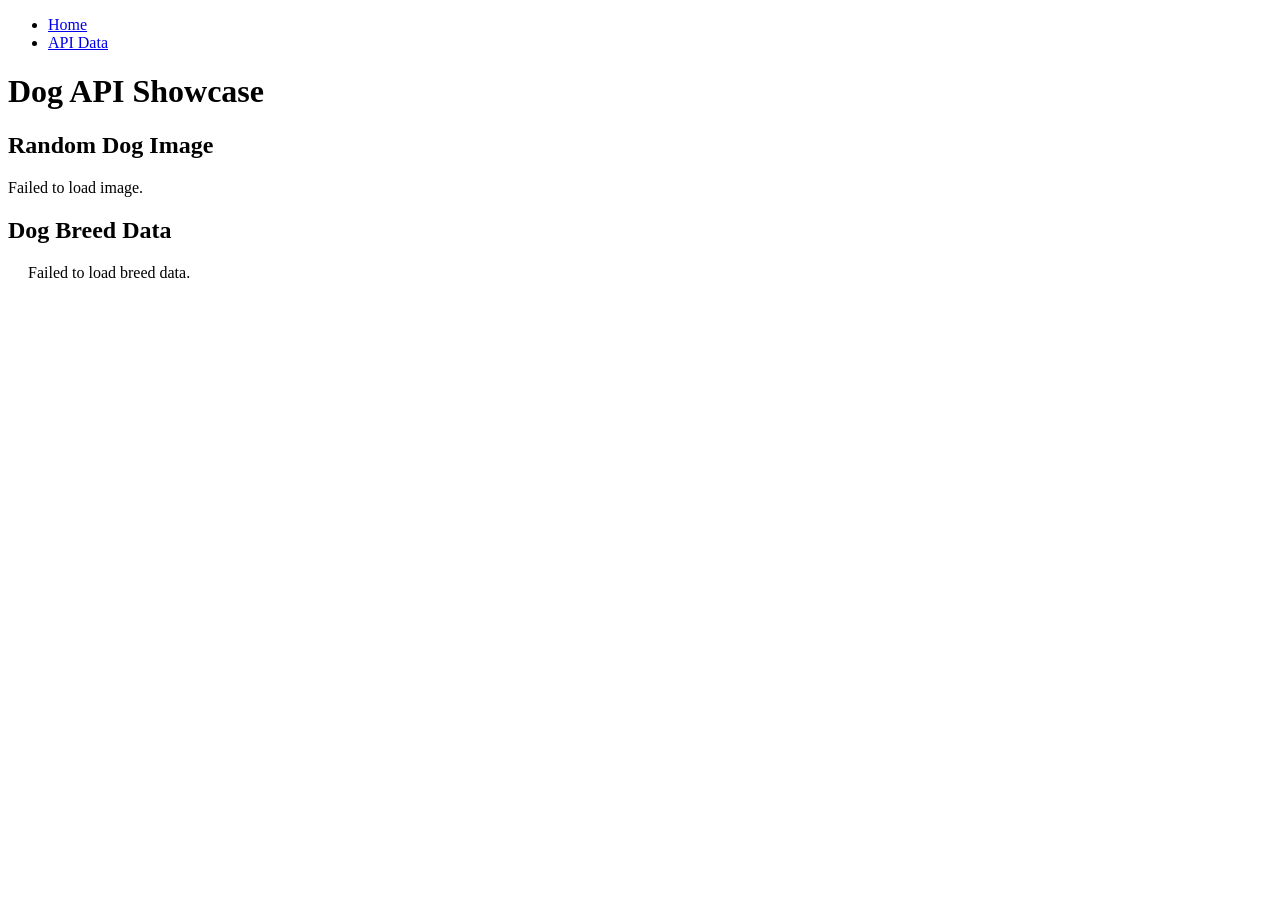
==== openapi.html @ bcb212b7 "added openapi.html" ====
<!DOCTYPE html>
<html lang="en">
<head>
    <meta charset="UTF-8">
    <meta name="viewport" content="width=device-width, initial-scale=1.0">
    <title>Open API Project</title>
    <link rel="stylesheet" href="css/index.css">
</head>
<body>
    <nav>
        <ul class="nav-links">
            <li><a href="index.html">Home</a></li>
            <li><a href="openapi.html">API Data</a></li>
        </ul>
    </nav>

    <h1>Dog API Showcase</h1>

    <section id="dog-image-container">
        <h2>Random Dog Image</h2>
    </section>

    <section id="dog-breeds-container">
        <h2>Dog Breed Data</h2>
        <ul id="breed-list" style="padding-left: 20px;">
        </ul>
    </section>

    <script src="js/openapi.js"></script>
</body>
</html>
---- css/index.css ----
/* --- Global Styles --- */
#Skills ul {
    display: flex;
    flex-wrap: wrap;
    gap: 1rem;
    padding: 0;
    list-style: none;
}

#Skills li {
    background-color: #1a1a1a;
    color: #ffffff;
    padding: 0.5rem 1.25rem;
    border-radius: 20px;
    font-size: 0.95rem;
    font-weight: 600;
}

footer {
    text-align: center;
    padding: 2rem;
    margin-top: 3rem;
    background-color: #ffffff;
    border-top: 2px solid #eaeaea;
    color: #666;
    font-size: 0.9rem;
}

.job-desc {
    margin: 0;
    color: #444;
}

.social-links {
    display: flex;
    flex-direction: column;
    gap: 15px;
    max-width: 400px;
}

form[name="leave_message"] input,
form[name="leave_message"] textarea {
    padding: 10px;
    font-size: 16px;
}

form[name="leave_message"] button {
    padding: 12px;
    font-size: 16px;
    cursor: pointer;
}

#messages ul {
    list-style-type: none;
    padding: 0;
}

#messages li {
    margin-bottom: 10px;
    padding: 10px;
}

.social-links a:hover {
    background-color: #444;
}

/* --- Lesson 9 Projects Flexbox --- */
#Projects ul {
    display: flex;
    flex-wrap: wrap;
    gap: 20px;
    padding: 0;
    list-style-type: none;
}

#Projects li {
    background-color: #f9f9f9;
    border: 1px solid #ddd;
    border-radius: 8px;
    padding: 20px;
    flex: 1 1 calc(33.333% - 20px);
    box-sizing: border-box;
    min-width: 250px;
    font-weight: 600;
    color: #333;
    text-align: center;
}
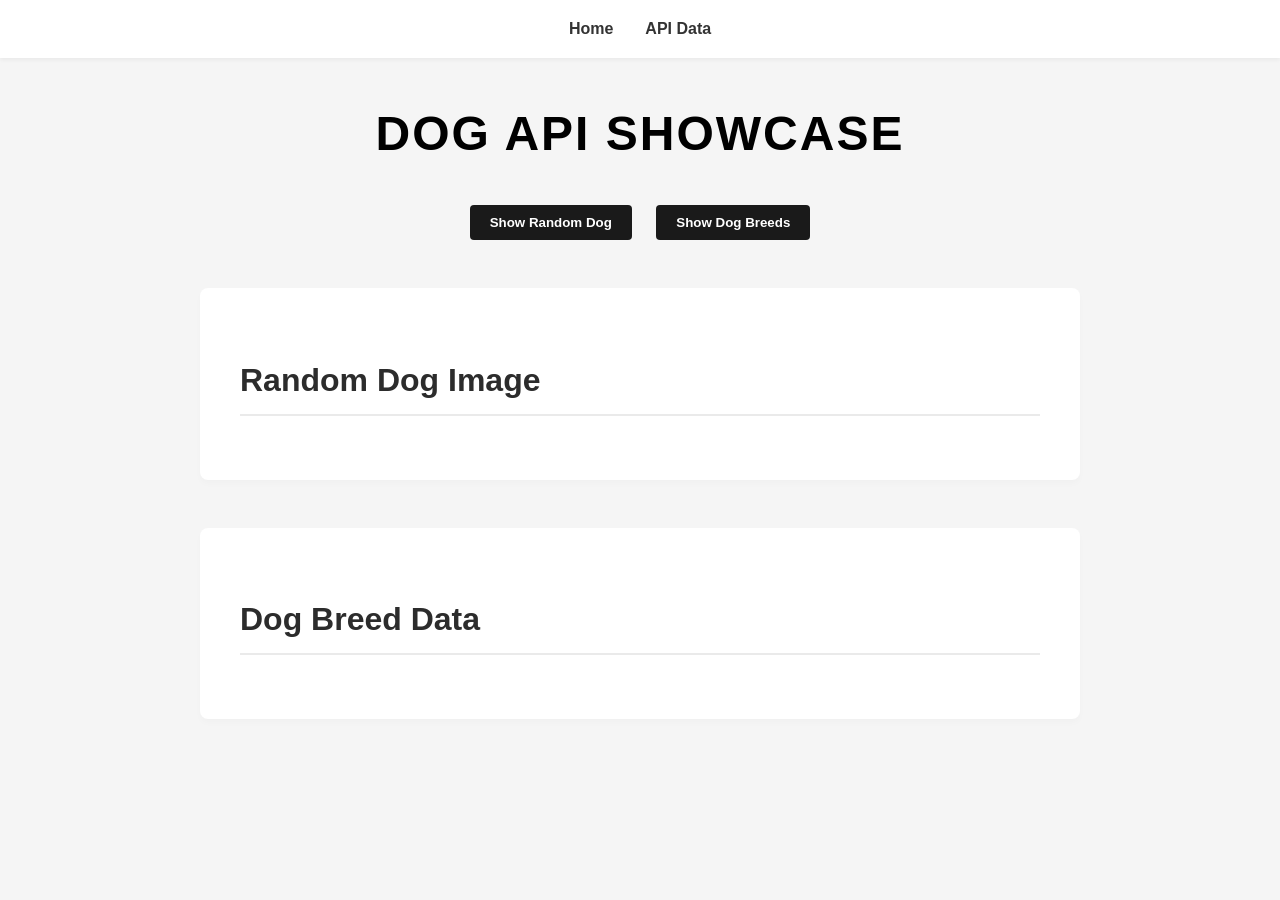
==== commit e8814cf0: "Fixed 403 API error and consolidated code for final review" ====
--- a/openapi.html
+++ b/openapi.html
@@ -16,13 +16,18 @@
 
     <h1>Dog API Showcase</h1>
 
+    <div style="text-align: center; margin-bottom: 2rem;">
+        <button id="btn-image" style="padding: 10px 20px; margin: 0 10px; cursor: pointer; background-color: #1a1a1a; color: #fff; border: none; border-radius: 4px; font-weight: 600;">Show Random Dog</button>
+        <button id="btn-breeds" style="padding: 10px 20px; margin: 0 10px; cursor: pointer; background-color: #1a1a1a; color: #fff; border: none; border-radius: 4px; font-weight: 600;">Show Dog Breeds</button>
+    </div>
+
     <section id="dog-image-container">
         <h2>Random Dog Image</h2>
     </section>
 
     <section id="dog-breeds-container">
         <h2>Dog Breed Data</h2>
-        <ul id="breed-list" style="padding-left: 20px;">
+        <ul id="breed-list" style="padding-left: 20px; font-size: 1.1rem; line-height: 1.8;">
         </ul>
     </section>
 
--- a/css/index.css
+++ b/css/index.css
@@ -1,4 +1,107 @@
 /* --- Global Styles --- */
+body {
+    font-family: 'Inter', sans-serif;
+    background-color: #f5f5f5;
+    color: #1a1a1a;
+    margin: 0;
+    padding: 0;
+    line-height: 1.6;
+}
+
+nav {
+    position: fixed;
+    top: 0;
+    width: 100%;
+    background-color: #ffffff;
+    box-shadow: 0 2px 4px rgba(0, 0, 0, 0.05);
+    z-index: 1000;
+}
+
+.nav-links {
+    display: flex;
+    justify-content: center;
+    gap: 2rem;
+    list-style: none;
+    margin: 0;
+    padding: 1rem;
+}
+
+.nav-links a {
+    text-decoration: none;
+    color: #333;
+    font-weight: 600;
+    transition: color 0.2s ease;
+}
+
+.nav-links a:hover {
+    color: #555;
+}
+
+h1 {
+    text-align: center;
+    font-size: 3rem;
+    font-weight: 800;
+    color: #000;
+    margin-top: 6rem;
+    text-transform: uppercase;
+    letter-spacing: 2px;
+}
+
+section {
+    max-width: 800px;
+    margin: 3rem auto;
+    padding: 2.5rem;
+    background-color: #ffffff;
+    border-radius: 8px;
+    box-shadow: 0 4px 6px rgba(0, 0, 0, 0.02);
+}
+
+h2 {
+    font-size: 2rem;
+    color: #2c2c2c;
+    border-bottom: 2px solid #eaeaea;
+    padding-bottom: 0.5rem;
+    margin-bottom: 1.5rem;
+}
+
+/* --- Experience Section --- */
+.experience-container {
+    display: flex;
+    flex-direction: column;
+    gap: 15px;
+}
+
+.job {
+    padding: 1.25rem;
+    background-color: #fafafa;
+    border-left: 4px solid #1a1a1a;
+    border-radius: 4px;
+}
+
+.job-header {
+    display: flex;
+    justify-content: space-between;
+    align-items: center;
+    margin-bottom: 0.25rem;
+}
+
+.job-title {
+    font-weight: 600;
+    font-size: 1.1rem;
+}
+
+.job-date {
+    color: #666;
+    font-size: 0.9rem;
+    font-weight: 600;
+}
+
+.job-desc {
+    margin: 0;
+    color: #444;
+}
+
+/* --- Lesson 7 Skills Flexbox --- */
 #Skills ul {
     display: flex;
     flex-wrap: wrap;
@@ -16,40 +119,62 @@
     font-weight: 600;
 }
 
-footer {
-    text-align: center;
-    padding: 2rem;
-    margin-top: 3rem;
-    background-color: #ffffff;
-    border-top: 2px solid #eaeaea;
-    color: #666;
-    font-size: 0.9rem;
-}
-
-.job-desc {
-    margin: 0;
-    color: #444;
-}
-
+/* --- Connect Section --- */
 .social-links {
     display: flex;
     flex-direction: column;
     gap: 15px;
     max-width: 400px;
-}
-
+    padding: 0;
+    list-style: none;
+}
+
+.social-links a {
+    display: block;
+    padding: 0.75rem 2rem;
+    background-color: #1a1a1a;
+    color: #fff;
+    text-decoration: none;
+    border-radius: 4px;
+    font-weight: 600;
+    transition: background-color 0.2s ease;
+    text-align: center;
+}
+
+.social-links a:hover {
+    background-color: #444;
+}
+
+/* --- Lesson 8 Form Styles --- */
 form[name="leave_message"] input,
 form[name="leave_message"] textarea {
     padding: 10px;
     font-size: 16px;
+    width: 100%;
+    box-sizing: border-box;
+    border: 1px solid #ccc;
+    border-radius: 4px;
+    margin-bottom: 10px;
+    font-family: 'Inter', sans-serif;
 }
 
 form[name="leave_message"] button {
-    padding: 12px;
+    padding: 12px 24px;
     font-size: 16px;
     cursor: pointer;
-}
-
+    background-color: #1a1a1a;
+    color: #fff;
+    border: none;
+    border-radius: 4px;
+    font-weight: 600;
+    transition: background-color 0.2s ease;
+}
+
+form[name="leave_message"] button:hover {
+    background-color: #444;
+}
+
+/* --- Messages Section --- */
 #messages ul {
     list-style-type: none;
     padding: 0;
@@ -58,10 +183,12 @@
 #messages li {
     margin-bottom: 10px;
     padding: 10px;
-}
-
-.social-links a:hover {
-    background-color: #444;
+    background-color: #fafafa;
+    border: 1px solid #eaeaea;
+    border-radius: 4px;
+    display: flex;
+    justify-content: space-between;
+    align-items: center;
 }
 
 /* --- Lesson 9 Projects Flexbox --- */
@@ -84,4 +211,15 @@
     font-weight: 600;
     color: #333;
     text-align: center;
+}
+
+/* --- Footer --- */
+footer {
+    text-align: center;
+    padding: 2rem;
+    margin-top: 3rem;
+    background-color: #ffffff;
+    border-top: 2px solid #eaeaea;
+    color: #666;
+    font-size: 0.9rem;
 }
